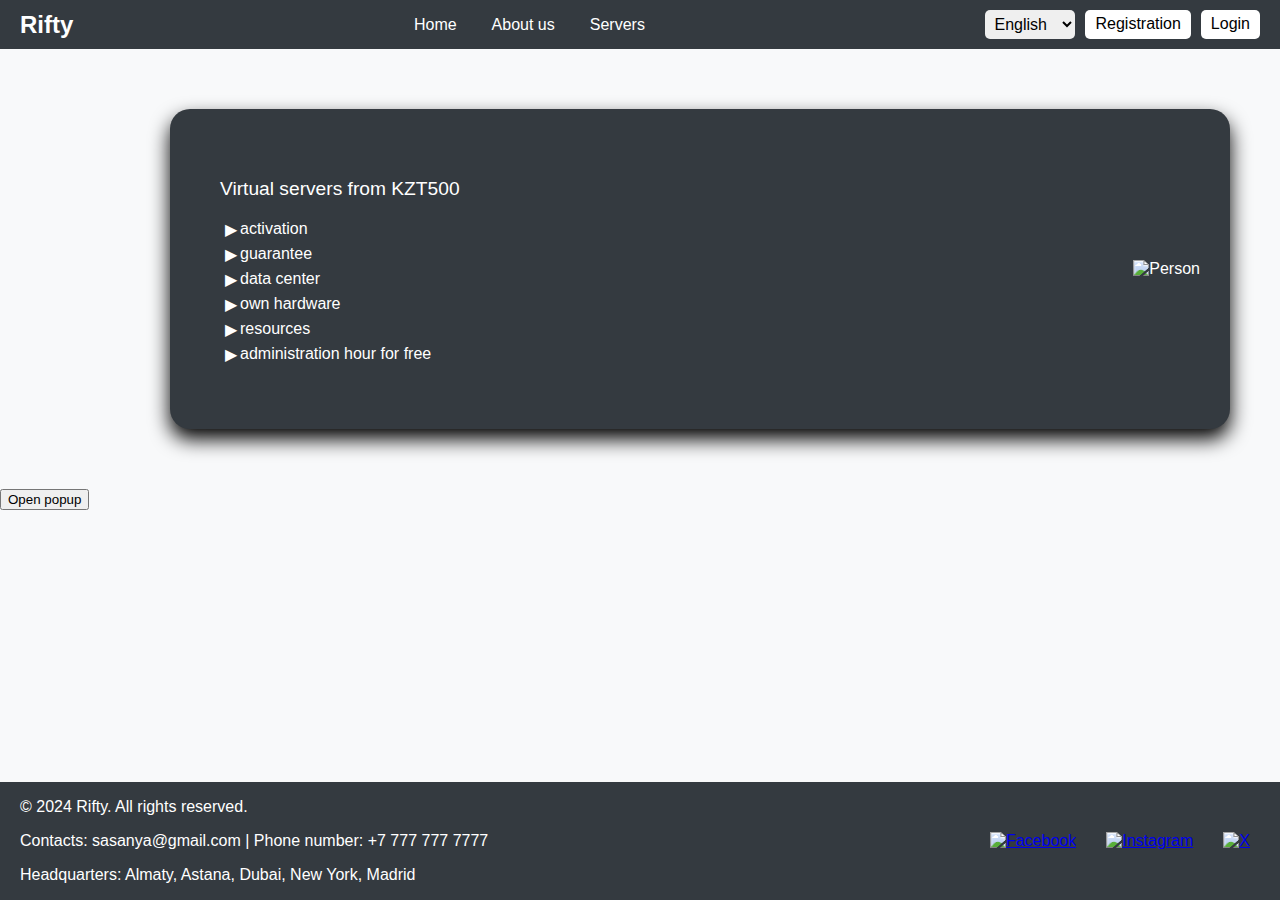
==== index.html @ c06ec828 "Add files via upload" ====
<!DOCTYPE html>
<html lang="en">
<head>
    <meta charset="UTF-8">
    <meta name="viewport" content="width=device-width, initial-scale=1.0">
    <title>Rifty</title>
    <link rel="stylesheet" href="index.css">
</head>
<body>
    <header>
        <nav>
            <div class="logo">
                <a href="about.html"></a>
                <a href="servers.html"></a>
                <a href="index.html">Rifty</a>
            </div>
            <ul class="menu">
                <li><a data-translate="home" href="index.html">Home</a></li>
                <li><a data-translate="about us" href="about.html">About us</a></li>
                <li><a data-translate="servers" href="servers.html">Servers</a></li>
                
            </ul>
            <div class="options">
                <select id="language-switcher">
                    <option value="en">English</option>
                    <option value="ru">Русский</option>
                    <option value="kz">Қазақ</option>
                </select>
                <a href="registration.html" id="register-btn" class="button">Registration</a>
                <a href="login.html" id="login-btn" class="button">Login</a>
            </div>
        </nav>

        <footer>
            <div class="footer-content-info">
                <p data-translate="footer">&copy; 2024 Rifty. All rights reserved.</p>
                <p data-translate="footer">Contacts: sasanya@gmail.com | Phone number: +7 777 777 7777</p>
                <p data-translate="footer">Headquarters:   Almaty,   Astana,   Dubai,   New York,   Madrid</p>
            </div>
            <div class="footer-content-sociallinks">
                <ul class="social-links">
                    <li><a href="https://www.facebook.com" target="_blank"><img src="images/facebook_icon.png" alt="Facebook"></a></li>
                    <li><a href="https://instagram.com" target="_blank"><img src="images/instagram_icon.png" alt="Instagram"></a></li>
                    <li><a href="https://x.com" target="_blank"><img src="images/x_icon.png" alt="X"></a></li>
                </ul>
            </div>
        </footer>
    </header>

    <div class="container">
        <div class="card">
            <div class="content">
                <!-- <img src="images/x_icon.png" alt="Logo" class="Logo"> -->
                <!-- <h1>Rifty</h1> -->
                <p data-translate="content">Virtual servers from KZT500</p>
                <ul>
                    <li data-translate="activation">activation</li>
                    <li data-translate="guarantee">guarantee</li>
                    <li data-translate="reliable">data center</li>
                    <li data-translate="own hardware">own hardware</li>
                    <li data-translate="resources">resources</li>
                    <li data-translate="administration">administration hour for free</li>
                </ul>
            </div>
            <img src="images/hosting_icon 256.png" alt="Person" class="Person">
        </div>
    </div>

    <button id="openModalBtn">Open popup</button>
    <div id="myModal" class="modal">
        <div class="modal-content">
            <span class="close">&times;</span>
            <h2>Information</h2>
            <p>SOME TEXT ALIHAn</p>
            <form>
                <label for="feedback">Comments:</label><br>
                <textarea id="feedback" name="feedback" rows="4" cols="50"></textarea><br>
                <button type="submit">Send</button>
            </form>
        </div>
    </div>


    

    <script src="scripts.js"></script>
</body>
</html>
---- index.css ----
/* Основные стили */
body {
    font-family: Arial, sans-serif;
    margin: 0;
    padding: 0;
    background-color: #f8f9fa;
    
    
}




@media (max-width: 768px) {
    nav {
        flex-direction: column;
        align-items: flex-start;
    }

    .menu {
        flex-direction: column;
        gap: 10px;
    }

    .card {
        flex-direction: column;
    }
}

@media (max-width: 480px) {
    .menu li {
        font-size: 0.8rem;
    }

    .social-links img {
        width: 20px;
        height: 20px;
    }
}






header {
    background-color: #343a40;
    color: #ffffff;
    padding: 10px 20px;
}



nav {
    display: flex;
    justify-content: space-between;
    align-items: center;
}



.logo a {
    color: #ffffff;
    text-decoration: none;
    font-size: 1.5rem;
    font-weight: bold;
}



.menu {
    list-style: none;
    display: flex;
    gap: 15px;
    padding: 0;
    margin: 0;
}

.menu li a {
    color: #ffffff;
    text-decoration: none;
    font-size: 1rem;
    padding: 5px 10px;
    transition: background-color 0.3s;
}

.menu li a:hover {
    background-color: #495057;
    border-radius: 5px;
}



.options {
    display: flex;
    gap: 10px;
}

select {
    padding: 5px;
    border: none;
    border-radius: 5px;
    font-size: 1rem;
}

footer {
    background-color: #343a40;
    color: #fff;
    /*text-align: center;*/
    /*padding: 0px 10px;*/
    margin-top: 20px;
    position: fixed;
    bottom: 0;
    left: 0;
    width: 100%;
    display: flex;
    justify-content: space-between;
    align-items: center;
    
}

.footer-content-info {
    margin: 0px 0;  
    flex: 1;
    text-align: left;
    padding-left: 20px;
    
}

.footer-content-sociallinks {
    display: flex;
    cursor: pointer;
    gap: 20px;
}

.social-links {
    padding: 0;
    display: flex;
    margin: 0;
    list-style: none
}

.social-links li {
    margin-right: 30px;
}

.social-links a:hover{
    color: #00d1ff;
}

.social-links img {
    width: 32px;
    height: 32px;
}

.container {
    display: flex;
    justify-content: center;
    align-items: center;
    width: 100%;
    max-width: 1416px;
    height: 100%;
    padding: 60px;
    
}

.card {
    display: flex;
    align-items: center;
    /*background: linear-gradient(to right, rgba(0, 112, 255, 0.9), (rgba(0, 112, 255, 0.6)));*/
    border-radius: 20px;
    padding: 30px;
    color: white;
    max-width: 1000px;
    width: 100%;
    box-shadow: 0 10px 20px rgba(0, 0, 0, 7);
    position: relative;  
    background-color: #343a40;
    justify-content: center;
    
}

.content {
    flex: 1;
    padding: 20px;
}

.content .logo {
    width: 50px;
    height: auto;
    color: white;
    position: relative;
}

.content h1 {
    font-size: 2.5rem;
    text-decoration: none;
}

.content p {
    font-size: 1.2rem;
    margin-bottom: 20px;
    text-decoration: none;
}

.content ul {
    list-style: none;
    padding-left: 20px;
    text-decoration: none;
}

.content ul li {
    margin: 7px 0;
    position: relative;
    text-decoration: none;
}

.content ul li::before {
    content: "▶";
    position: absolute;
    left: -15px;
    color: white;
}

.person {
    max-width: 40%;
    height: auto;
    border-radius: 10px;
}

.modal {
    display: none;
    position: fixed;
    z-index: 1;
    left: 0;
    top: 0;
    width: 100%;
    height: 100%;
    background-color: rgba(0, 0, 0, 0.4);
    padding-top: 60px;
}

.modal-content {
    background-color: #fff;
    margin: 5% auto;
    padding: 20px;
    border: 1px solid #888;
    width: 80%;
}

.close {
    columns: #aaa;
    float: right;
    font-size: 40px;
    font-weight: bold;
}

.close:hover,
.close:focus {
    color: black;
    text-decoration: none;
    cursor: pointer;
}

.container {
    animation: fadeIn 1.5s ease-in-out;
}

@keyframes fadeIn {
    from {
        opacity: 0;
    }
    to {
        opacity: 1;
    }
}

/* Стили для ссылок-кнопок */
.button {
    display: inline-block;
    text-align: center;
    text-decoration: none;
    color: black;
    background-color: white;
    padding: 5px 10px;
    border-radius: 5px;
    font-size: 1rem;
    transition: background-color 0.3s ease;
}
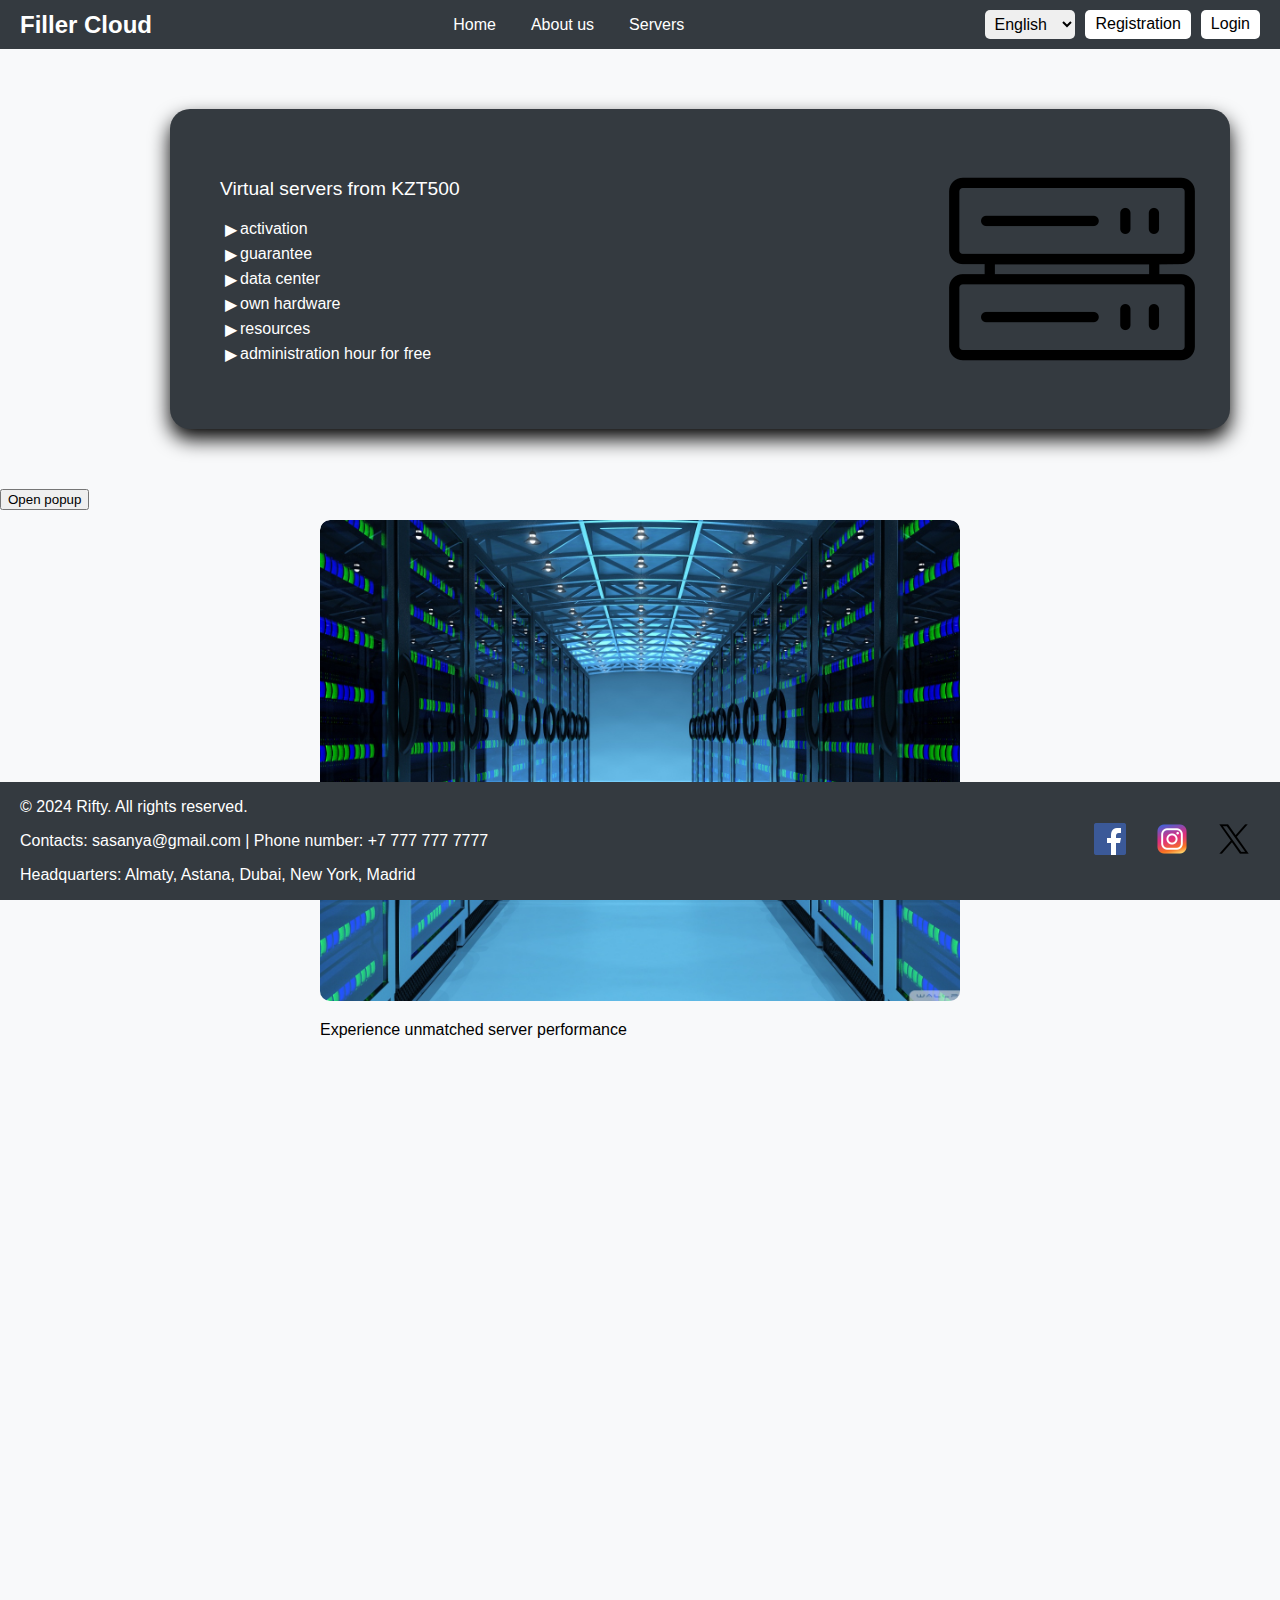
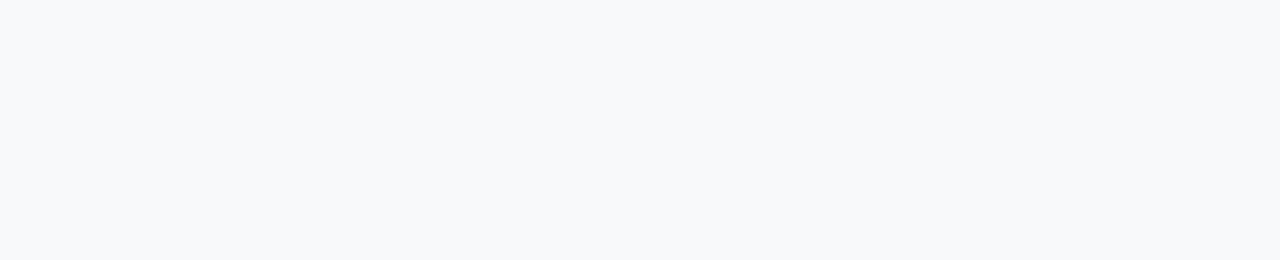
==== commit 609e9e4b: "ggh" ====
--- a/index.html
+++ b/index.html
@@ -3,7 +3,7 @@
 <head>
     <meta charset="UTF-8">
     <meta name="viewport" content="width=device-width, initial-scale=1.0">
-    <title>Rifty</title>
+    <title>Filler Cloud</title>
     <link rel="stylesheet" href="index.css">
 </head>
 <body>
@@ -12,7 +12,7 @@
             <div class="logo">
                 <a href="about.html"></a>
                 <a href="servers.html"></a>
-                <a href="index.html">Rifty</a>
+                <a href="index.html">Filler Cloud</a>
             </div>
             <ul class="menu">
                 <li><a data-translate="home" href="index.html">Home</a></li>
@@ -31,20 +31,7 @@
             </div>
         </nav>
 
-        <footer>
-            <div class="footer-content-info">
-                <p data-translate="footer">&copy; 2024 Rifty. All rights reserved.</p>
-                <p data-translate="footer">Contacts: sasanya@gmail.com | Phone number: +7 777 777 7777</p>
-                <p data-translate="footer">Headquarters:   Almaty,   Astana,   Dubai,   New York,   Madrid</p>
-            </div>
-            <div class="footer-content-sociallinks">
-                <ul class="social-links">
-                    <li><a href="https://www.facebook.com" target="_blank"><img src="images/facebook_icon.png" alt="Facebook"></a></li>
-                    <li><a href="https://instagram.com" target="_blank"><img src="images/instagram_icon.png" alt="Instagram"></a></li>
-                    <li><a href="https://x.com" target="_blank"><img src="images/x_icon.png" alt="X"></a></li>
-                </ul>
-            </div>
-        </footer>
+        
     </header>
 
     <div class="container">
@@ -81,8 +68,43 @@
     </div>
 
 
+    <section class="carousel">
+        <div class="carousel-container">
+            <div class="carousel-slide">
+                <img src="images/servers_room1920x1080.jpg" alt="Slide 1">
+                <p data-translate="slide1_desc">Experience unmatched server performance</p>
+            </div>
+            <div class="carousel-slide">
+                <img src="images/happyclient.avif" alt="Slide 2">
+                <p data-translate="slide2_desc">Join thousands of satisfied customers</p>
+            </div>
+            <div class="carousel-slide">
+                <img src="images/galochka.png" alt="Slide 3">
+                <p data-translate="slide3_desc">Get reliable hosting solutions today</p>
+            </div>
+        </div>
+        <button class="carousel-btn prev">&lt;</button>
+        <button class="carousel-btn next">&gt;</button>
+    </section>
     
 
-    <script src="scripts.js"></script>
+    <footer>
+        <div class="footer-content-info">
+            <p data-translate="footer">&copy; 2024 Rifty. All rights reserved.</p>
+            <p data-translate="footer">Contacts: sasanya@gmail.com | Phone number: +7 777 777 7777</p>
+            <p data-translate="footer">Headquarters:   Almaty,   Astana,   Dubai,   New York,   Madrid</p>
+        </div>
+        <div class="footer-content-sociallinks">
+            <ul class="social-links">
+                <li><a href="https://www.facebook.com" target="_blank"><img src="images/facebook_icon.png" alt="Facebook"></a></li>
+                <li><a href="https://instagram.com" target="_blank"><img src="images/instagram_icon.png" alt="Instagram"></a></li>
+                <li><a href="https://x.com" target="_blank"><img src="images/x_icon.png" alt="X"></a></li>
+            </ul>
+        </div>
+    </footer>
+    
+
+    
+    <script src="login.js"></script>
 </body>
 </html>
--- a/index.css
+++ b/index.css
@@ -4,8 +4,9 @@
     margin: 0;
     padding: 0;
     background-color: #f8f9fa;
-    
-    
+    min-height: 200vh;
+    padding-bottom: 60px;
+    height: 100%;
 }
 
 
@@ -109,22 +110,24 @@
     /*text-align: center;*/
     /*padding: 0px 10px;*/
     margin-top: 20px;
-    position: fixed;
     bottom: 0;
     left: 0;
     width: 100%;
     display: flex;
     justify-content: space-between;
     align-items: center;
-    
-}
+    z-index: 1000;
+    position: fixed;
+}
+
+
+
 
 .footer-content-info {
     margin: 0px 0;  
     flex: 1;
     text-align: left;
     padding-left: 20px;
-    
 }
 
 .footer-content-sociallinks {
@@ -289,3 +292,57 @@
 }
 
 
+
+
+
+
+
+/* Стили для карусели */
+.carousel {
+    position: relative;
+    max-width: 50%;
+    height: 600px; /* Установите нужную высоту */
+    margin: 10px auto;
+    overflow: hidden; /* Скрываем лишние слайды */
+    border-radius: 10px;
+}
+
+.carousel-container {
+    display: flex; /* Располагаем слайды в ряд */
+    transition: transform 0.5s ease-in-out; /* Плавный переход */
+}
+
+.carousel-slide {
+    min-width: 100%; /* Каждый слайд занимает всю ширину контейнера */
+    box-sizing: border-box;
+}
+
+.carousel-slide img {
+    width: 100%; /* Изображение занимает всю ширину слайда */
+    height: 100%;
+    object-fit: cover; /* Обрезка изображений, чтобы они не искажались */
+    border-radius: 10px;
+}
+
+/* Кнопки для навигации */
+.carousel-btn {
+    position: absolute;
+    top: 50%;
+    transform: translateY(-50%);
+    background-color: rgba(0, 0, 0, 0.5);
+    color: white;
+    border: none;
+    font-size: 30px;
+    padding: 10px;
+    cursor: pointer;
+    z-index: 2;
+}
+
+.carousel-btn.prev {
+    left: 10px;
+}
+
+.carousel-btn.next {
+    right: 10px;
+}
+
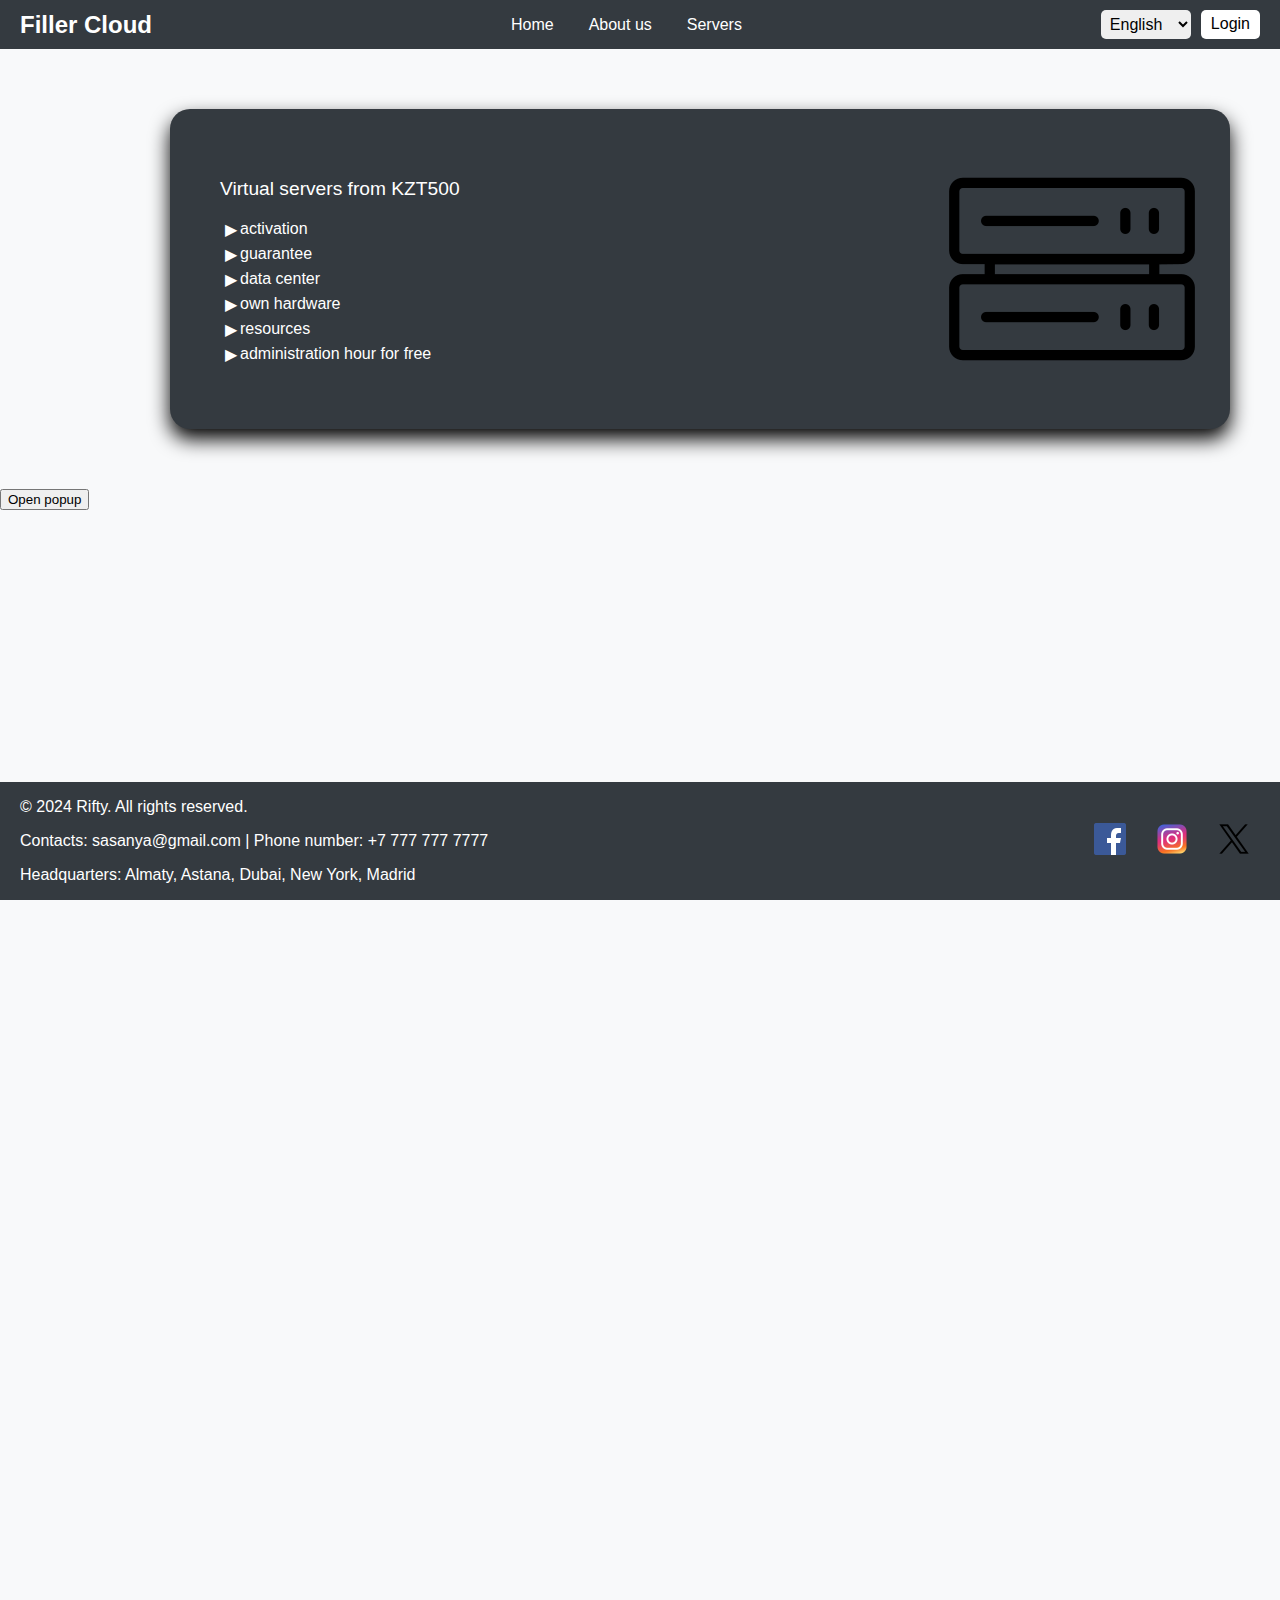
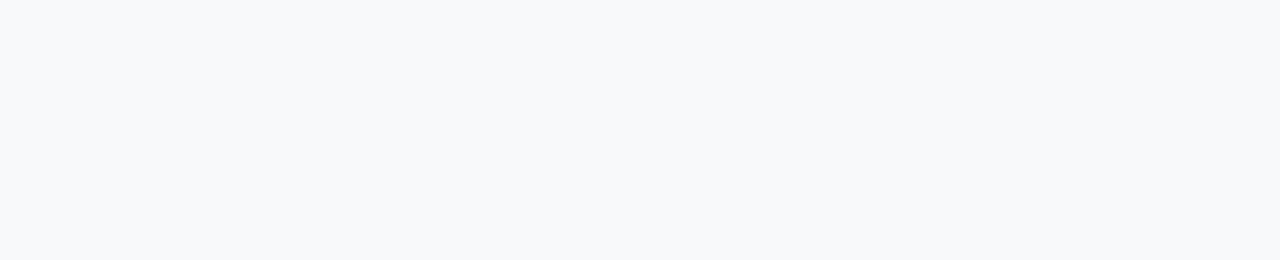
==== commit e15342a5: "." ====
--- a/index.html
+++ b/index.html
@@ -26,7 +26,6 @@
                     <option value="ru">Русский</option>
                     <option value="kz">Қазақ</option>
                 </select>
-                <a href="registration.html" id="register-btn" class="button">Registration</a>
                 <a href="login.html" id="login-btn" class="button">Login</a>
             </div>
         </nav>
@@ -68,24 +67,7 @@
     </div>
 
 
-    <section class="carousel">
-        <div class="carousel-container">
-            <div class="carousel-slide">
-                <img src="images/servers_room1920x1080.jpg" alt="Slide 1">
-                <p data-translate="slide1_desc">Experience unmatched server performance</p>
-            </div>
-            <div class="carousel-slide">
-                <img src="images/happyclient.avif" alt="Slide 2">
-                <p data-translate="slide2_desc">Join thousands of satisfied customers</p>
-            </div>
-            <div class="carousel-slide">
-                <img src="images/galochka.png" alt="Slide 3">
-                <p data-translate="slide3_desc">Get reliable hosting solutions today</p>
-            </div>
-        </div>
-        <button class="carousel-btn prev">&lt;</button>
-        <button class="carousel-btn next">&gt;</button>
-    </section>
+    
     
 
     <footer>
@@ -102,9 +84,10 @@
             </ul>
         </div>
     </footer>
-    
+     
+    <!--AAAAAAAAAAAAA-->
 
     
-    <script src="login.js"></script>
+   
 </body>
 </html>
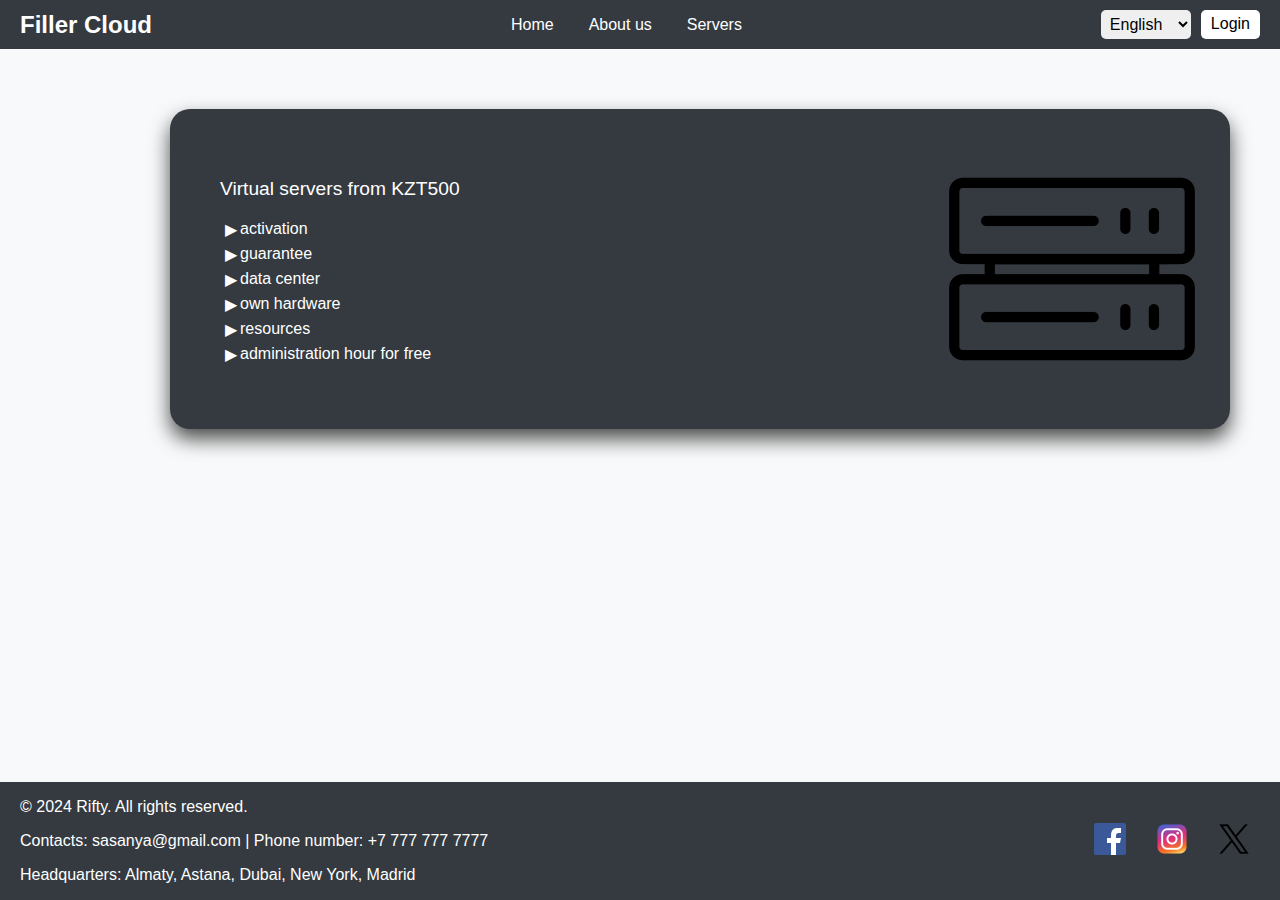
==== commit ca0b0d33: "." ====
--- a/index.html
+++ b/index.html
@@ -28,9 +28,7 @@
                 </select>
                 <a href="login.html" id="login-btn" class="button">Login</a>
             </div>
-        </nav>
-
-        
+        </nav> 
     </header>
 
     <div class="container">
@@ -52,24 +50,6 @@
         </div>
     </div>
 
-    <button id="openModalBtn">Open popup</button>
-    <div id="myModal" class="modal">
-        <div class="modal-content">
-            <span class="close">&times;</span>
-            <h2>Information</h2>
-            <p>SOME TEXT ALIHAn</p>
-            <form>
-                <label for="feedback">Comments:</label><br>
-                <textarea id="feedback" name="feedback" rows="4" cols="50"></textarea><br>
-                <button type="submit">Send</button>
-            </form>
-        </div>
-    </div>
-
-
-    
-    
-
     <footer>
         <div class="footer-content-info">
             <p data-translate="footer">&copy; 2024 Rifty. All rights reserved.</p>
@@ -86,8 +66,5 @@
     </footer>
      
     <!--AAAAAAAAAAAAA-->
-
-    
-   
 </body>
 </html>
--- a/index.css
+++ b/index.css
@@ -1,16 +1,14 @@
 /* Основные стили */
-body {
+/*body {
     font-family: Arial, sans-serif;
     margin: 0;
     padding: 0;
     background-color: #f8f9fa;
-    min-height: 200vh;
+    min-height: 90vh;
     padding-bottom: 60px;
     height: 100%;
-}
-
-
-
+    overflow-x: hidden;
+}
 
 @media (max-width: 768px) {
     nav {
@@ -39,26 +37,17 @@
     }
 }
 
-
-
-
-
-
 header {
     background-color: #343a40;
     color: #ffffff;
     padding: 10px 20px;
 }
 
-
-
 nav {
     display: flex;
     justify-content: space-between;
     align-items: center;
 }
-
-
 
 .logo a {
     color: #ffffff;
@@ -66,8 +55,6 @@
     font-size: 1.5rem;
     font-weight: bold;
 }
-
-
 
 .menu {
     list-style: none;
@@ -89,8 +76,6 @@
     background-color: #495057;
     border-radius: 5px;
 }
-
-
 
 .options {
     display: flex;
@@ -107,8 +92,6 @@
 footer {
     background-color: #343a40;
     color: #fff;
-    /*text-align: center;*/
-    /*padding: 0px 10px;*/
     margin-top: 20px;
     bottom: 0;
     left: 0;
@@ -119,9 +102,6 @@
     z-index: 1000;
     position: fixed;
 }
-
-
-
 
 .footer-content-info {
     margin: 0px 0;  
@@ -170,7 +150,6 @@
 .card {
     display: flex;
     align-items: center;
-    /*background: linear-gradient(to right, rgba(0, 112, 255, 0.9), (rgba(0, 112, 255, 0.6)));*/
     border-radius: 20px;
     padding: 30px;
     color: white;
@@ -231,40 +210,6 @@
     border-radius: 10px;
 }
 
-.modal {
-    display: none;
-    position: fixed;
-    z-index: 1;
-    left: 0;
-    top: 0;
-    width: 100%;
-    height: 100%;
-    background-color: rgba(0, 0, 0, 0.4);
-    padding-top: 60px;
-}
-
-.modal-content {
-    background-color: #fff;
-    margin: 5% auto;
-    padding: 20px;
-    border: 1px solid #888;
-    width: 80%;
-}
-
-.close {
-    columns: #aaa;
-    float: right;
-    font-size: 40px;
-    font-weight: bold;
-}
-
-.close:hover,
-.close:focus {
-    color: black;
-    text-decoration: none;
-    cursor: pointer;
-}
-
 .container {
     animation: fadeIn 1.5s ease-in-out;
 }
@@ -278,7 +223,6 @@
     }
 }
 
-/* Стили для ссылок-кнопок */
 .button {
     display: inline-block;
     text-align: center;
@@ -291,40 +235,32 @@
     transition: background-color 0.3s ease;
 }
 
-
-
-
-
-
-
-/* Стили для карусели */
 .carousel {
     position: relative;
     max-width: 50%;
-    height: 600px; /* Установите нужную высоту */
+    height: 600px; 
     margin: 10px auto;
-    overflow: hidden; /* Скрываем лишние слайды */
+    overflow: hidden; 
     border-radius: 10px;
 }
 
 .carousel-container {
-    display: flex; /* Располагаем слайды в ряд */
-    transition: transform 0.5s ease-in-out; /* Плавный переход */
+    display: flex; 
+    transition: transform 0.5s ease-in-out; 
 }
 
 .carousel-slide {
-    min-width: 100%; /* Каждый слайд занимает всю ширину контейнера */
+    min-width: 100%; 
     box-sizing: border-box;
 }
 
 .carousel-slide img {
-    width: 100%; /* Изображение занимает всю ширину слайда */
+    width: 100%; 
     height: 100%;
-    object-fit: cover; /* Обрезка изображений, чтобы они не искажались */
+    object-fit: cover; 
     border-radius: 10px;
 }
 
-/* Кнопки для навигации */
 .carousel-btn {
     position: absolute;
     top: 50%;
@@ -344,5 +280,330 @@
 
 .carousel-btn.next {
     right: 10px;
-}
-
+}*/
+
+/* Основные стили */
+body {
+    font-family: Arial, sans-serif;
+    margin: 0;
+    padding: 0;
+    background-color: #f8f9fa;
+    min-height: 90vh;
+    padding-bottom: 60px;
+    height: 100%;
+    overflow-x: hidden;
+}
+
+header {
+    background-color: #343a40;
+    color: #ffffff;
+    padding: 10px 20px;
+}
+
+nav {
+    display: flex;
+    justify-content: space-between;
+    align-items: center;
+    flex-wrap: wrap;
+}
+
+.logo a {
+    color: #ffffff;
+    text-decoration: none;
+    font-size: 1.5rem;
+    font-weight: bold;
+}
+
+.menu {
+    list-style: none;
+    display: flex;
+    gap: 15px;
+    padding: 0;
+    margin: 0;
+}
+
+.menu li a {
+    color: #ffffff;
+    text-decoration: none;
+    font-size: 1rem;
+    padding: 5px 10px;
+    transition: background-color 0.3s;
+}
+
+.menu li a:hover {
+    background-color: #495057;
+    border-radius: 5px;
+}
+
+.options {
+    display: flex;
+    gap: 10px;
+}
+
+select {
+    padding: 5px;
+    border: none;
+    border-radius: 5px;
+    font-size: 1rem;
+}
+
+footer {
+    background-color: #343a40;
+    color: #fff;
+    margin-top: 20px;
+    bottom: 0;
+    left: 0;
+    width: 100%;
+    display: flex;
+    justify-content: space-between;
+    align-items: center;
+    z-index: 1000;
+    position: fixed;
+}
+
+.footer-content-info {
+    margin: 0px 0;  
+    flex: 1;
+    text-align: left;
+    padding-left: 20px;
+}
+
+.footer-content-sociallinks {
+    display: flex;
+    cursor: pointer;
+    gap: 20px;
+}
+
+.social-links {
+    padding: 0;
+    display: flex;
+    margin: 0;
+    list-style: none;
+}
+
+.social-links li {
+    margin-right: 30px;
+}
+
+.social-links a:hover {
+    color: #00d1ff;
+}
+
+.social-links img {
+    width: 32px;
+    height: 32px;
+}
+
+.container {
+    display: flex;
+    justify-content: center;
+    align-items: center;
+    width: 100%;
+    max-width: 1416px;
+    height: 100%;
+    padding: 60px;
+}
+
+.card {
+    display: flex;
+    align-items: center;
+    border-radius: 20px;
+    padding: 30px;
+    color: white;
+    max-width: 1000px;
+    width: 100%;
+    box-shadow: 0 10px 20px rgba(0, 0, 0, 0.7);
+    position: relative;
+    background-color: #343a40;
+    justify-content: center;
+}
+
+.content {
+    flex: 1;
+    padding: 20px;
+}
+
+.content h1 {
+    font-size: 2.5rem;
+}
+
+.content p {
+    font-size: 1.2rem;
+    margin-bottom: 20px;
+}
+
+.content ul {
+    list-style: none;
+    padding-left: 20px;
+}
+
+.content ul li {
+    margin: 7px 0;
+    position: relative;
+}
+
+.content ul li::before {
+    content: "▶";
+    position: absolute;
+    left: -15px;
+    color: white;
+}
+
+.person {
+    max-width: 40%;
+    height: auto;
+    border-radius: 10px;
+}
+
+.container {
+    animation: fadeIn 1.5s ease-in-out;
+}
+
+@keyframes fadeIn {
+    from {
+        opacity: 0;
+    }
+    to {
+        opacity: 1;
+    }
+}
+
+.button {
+    display: inline-block;
+    text-align: center;
+    text-decoration: none;
+    color: black;
+    background-color: white;
+    padding: 5px 10px;
+    border-radius: 5px;
+    font-size: 1rem;
+    transition: background-color 0.3s ease;
+}
+
+.carousel {
+    position: relative;
+    max-width: 50%;
+    height: 600px;
+    margin: 10px auto;
+    overflow: hidden;
+    border-radius: 10px;
+}
+
+.carousel-container {
+    display: flex;
+    transition: transform 0.5s ease-in-out;
+}
+
+.carousel-slide {
+    min-width: 100%;
+    box-sizing: border-box;
+}
+
+.carousel-slide img {
+    width: 100%;
+    height: 100%;
+    object-fit: cover;
+    border-radius: 10px;
+}
+
+.carousel-btn {
+    position: absolute;
+    top: 50%;
+    transform: translateY(-50%);
+    background-color: rgba(0, 0, 0, 0.5);
+    color: white;
+    border: none;
+    font-size: 30px;
+    padding: 10px;
+    cursor: pointer;
+    z-index: 2;
+}
+
+.carousel-btn.prev {
+    left: 10px;
+}
+
+.carousel-btn.next {
+    right: 10px;
+}
+
+/* Мобильные стили */
+@media (max-width: 768px) {
+    nav {
+        flex-direction: column;
+        align-items: flex-start;
+    }
+
+    .menu {
+        flex-direction: column;
+        gap: 10px;
+    }
+
+    .card {
+        flex-direction: column;
+        align-items: center;
+    }
+
+    .container {
+        padding: 20px;
+    }
+
+    .content h1 {
+        font-size: 2rem;
+    }
+
+    .content p {
+        font-size: 1rem;
+    }
+
+    .content ul li {
+        font-size: 0.9rem;
+    }
+
+    .person {
+        max-width: 60%;
+        margin-top: 20px;
+    }
+
+    footer {
+        flex-direction: column;
+        text-align: center;
+    }
+
+    .footer-content-info {
+        margin-bottom: 10px;
+    }
+}
+
+@media (max-width: 480px) {
+    .menu li a {
+        font-size: 0.9rem;
+    }
+
+    .social-links img {
+        width: 24px;
+        height: 24px;
+    }
+
+    .content h1 {
+        font-size: 1.6rem;
+    }
+
+    .content p {
+        font-size: 0.9rem;
+    }
+
+    .card {
+        padding: 15px;
+    }
+
+    .container {
+        padding: 15px;
+    }
+
+    .carousel {
+        max-width: 80%;
+    }
+}
+
+
